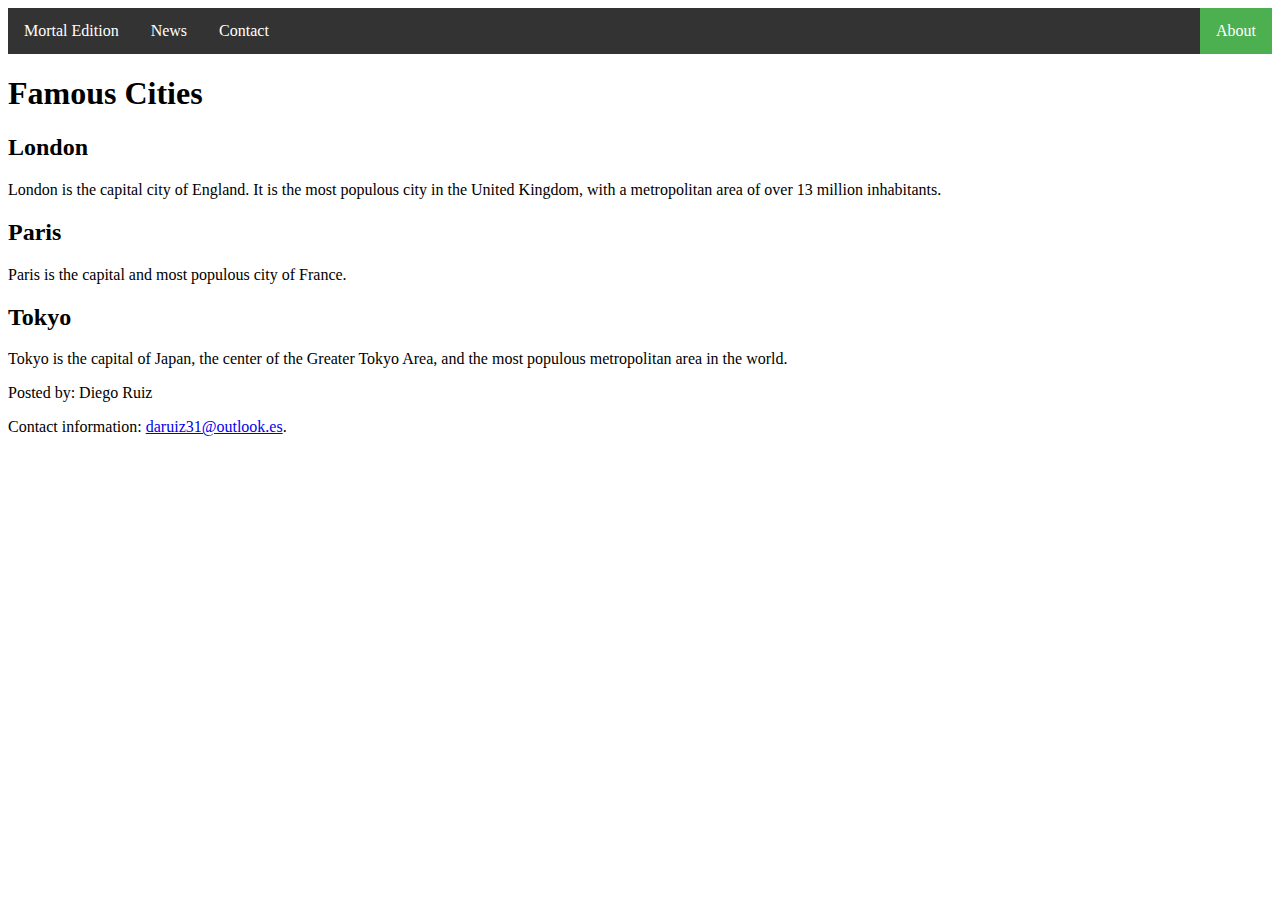
==== code/MortalEdition/src/main/presentation/about.html @ cae917fc "menu was added" ====
<!DOCTYPE html>
<html>
<head>
	<meta charset="UTF-8">	
	<!--[if lt IE 9]>
		<script src="https://oss.maxcdn.com/libs/html5shiv/3.7.0/html5shiv.js"></script>
	<![endif]-->	
	
	<title>Mortal Edition</title>
	
	<link rel="stylesheet" href="../../../res/css/about.css">
</head>
<body>

	<header>
		<nav>
			<ul>
				<li><a href="">Mortal Edition</a></li>
				<li><a href="#news">News</a></li>
				<li><a href="#contact">Contact</a></li>
				<li style="float:right"><a class="active" href="#about">About</a></li>
			</ul>
		</nav>
	</header>
	
	<section>

		<h1>Famous Cities</h1>

		<article>
			<h2>London</h2>
			<p>London is the capital city of England. It is the most populous city in the United Kingdom, with a metropolitan area of over 13 million inhabitants.</p>
		</article>

		<article>
			<h2>Paris</h2>
			<p>Paris is the capital and most populous city of France.</p>
		</article>

		<article>
			<h2>Tokyo</h2>
			<p>Tokyo is the capital of Japan, the center of the Greater Tokyo Area, and the most populous metropolitan area in the world.</p>
		</article>

	</section>

	<footer>
		<p>Posted by: Diego Ruiz</p>
		<p>Contact information: <a href="daruiz31@outlook.es">
		daruiz31@outlook.es</a>.</p>
	</footer>	
</body>
</html>
---- code/MortalEdition/res/css/about.css ----
nav {
  display: block;
}

footer { 
  display: block;
}

ul {
  list-style-type: none;
  margin: 0;
  padding: 0;
  overflow: hidden;
  background-color: #333;
}

li {
  float: left;
}

li a {
  display: block;
  color: white;
  text-align: center;
  padding: 14px 16px;
  text-decoration: none;
}

li a:hover {
  background-color: #111;
}

.active {
  background-color: #4CAF50;
}
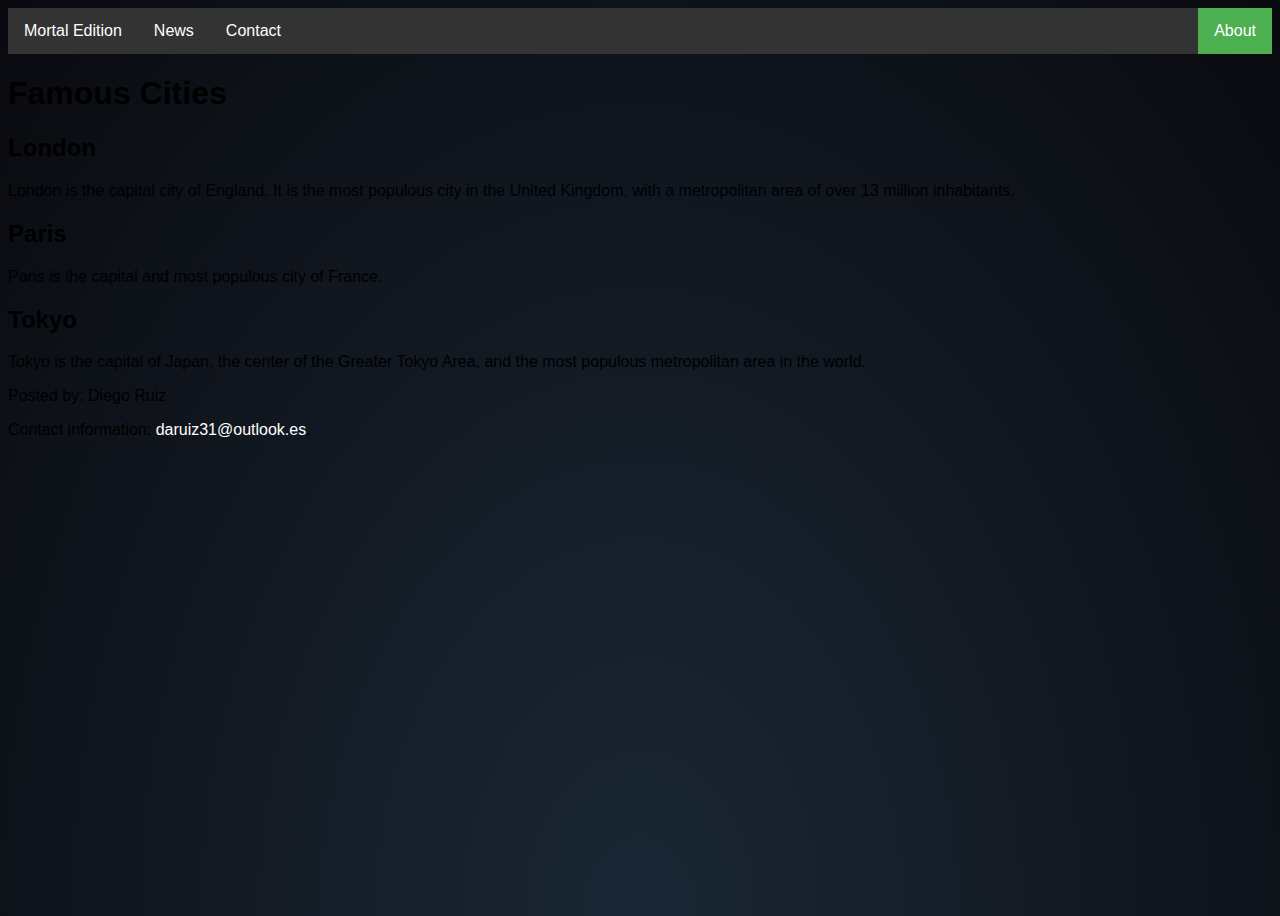
==== commit 02f7f5d1: "redirection on div's styles was added in all html" ====
--- a/code/MortalEdition/src/main/presentation/about.html
+++ b/code/MortalEdition/src/main/presentation/about.html
@@ -8,7 +8,9 @@
 	
 	<title>Mortal Edition</title>
 	
-	<link rel="stylesheet" href="../../../res/css/about.css">
+	<link rel="stylesheet" href="../../../res/css/about.css">	
+	<link rel="stylesheet" href="../../../res/css/colors.css">
+
 </head>
 <body>
 
--- a/code/MortalEdition/res/css/about.css
+++ b/code/MortalEdition/res/css/about.css
@@ -1,3 +1,18 @@
+body {
+  font-family: 'Raleway', sans-serif;  
+  background-size: cover;
+  background-repeat: repeat;
+  height: 100vh;
+  overflow: hidden;  
+  background: radial-gradient(ellipse at bottom, #1b2735, #090a0f);  
+}
+a:link{
+  text-decoration: none;
+  color: #FFFFFF;
+}
+a:visited{
+  color: #FFFFFF;
+}
 nav {
   display: block;
 }
--- a/code/MortalEdition/res/css/colors.css
+++ b/code/MortalEdition/res/css/colors.css
@@ -0,0 +1,7 @@
+#black {
+  color:#000000;
+}
+
+#orange{
+  color: #FF7400;
+}
